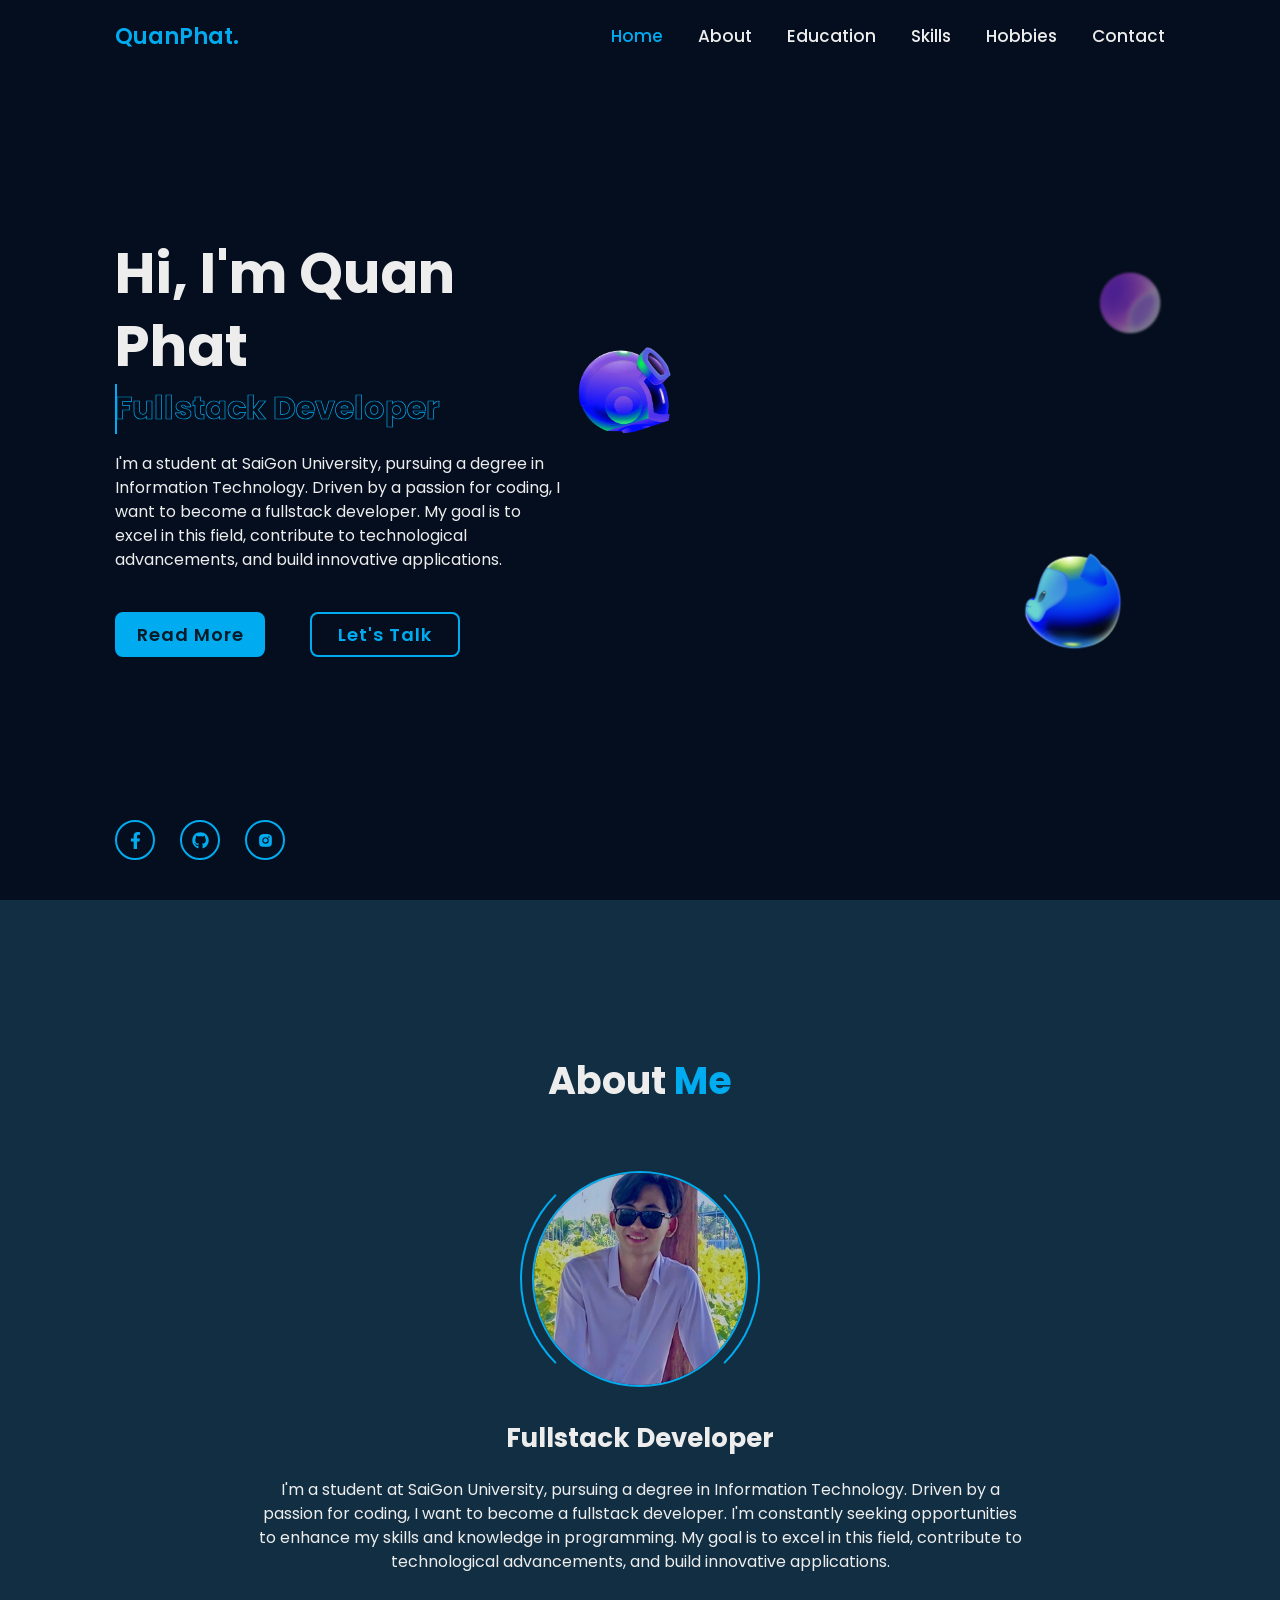
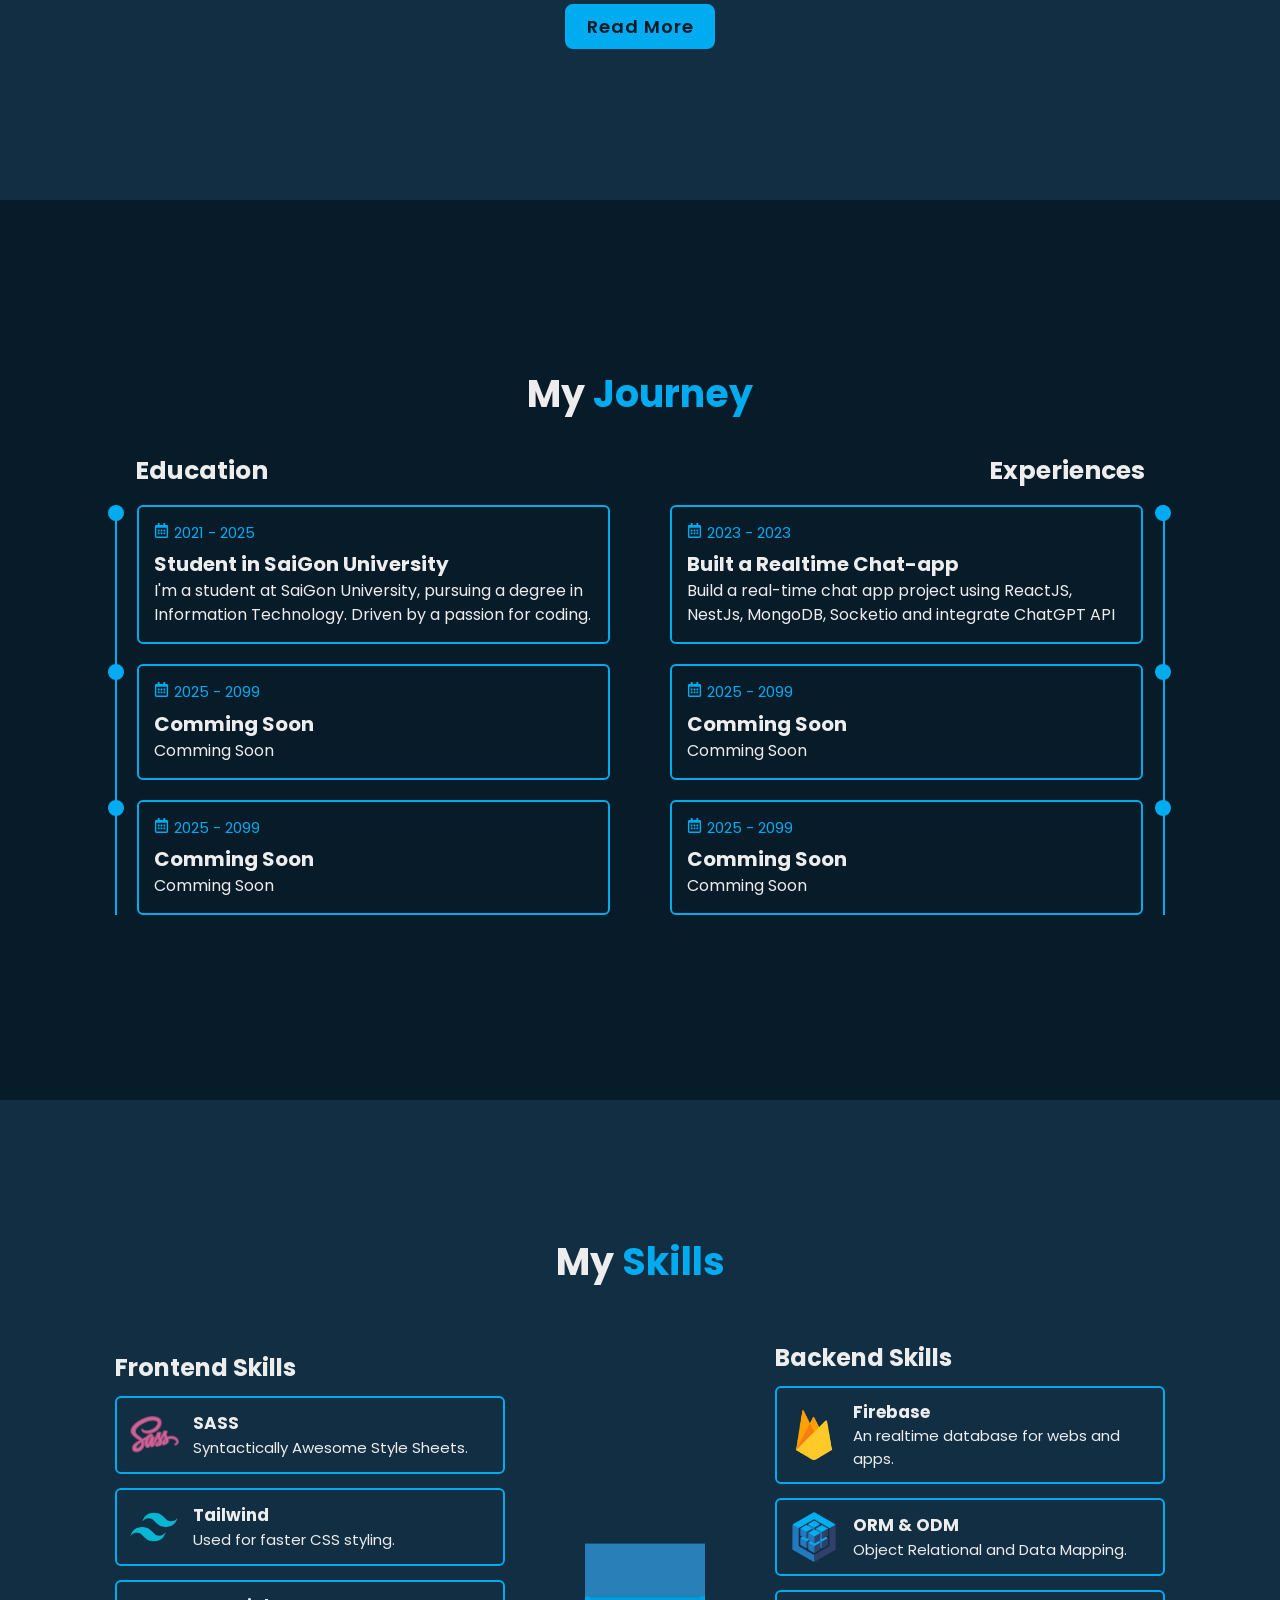
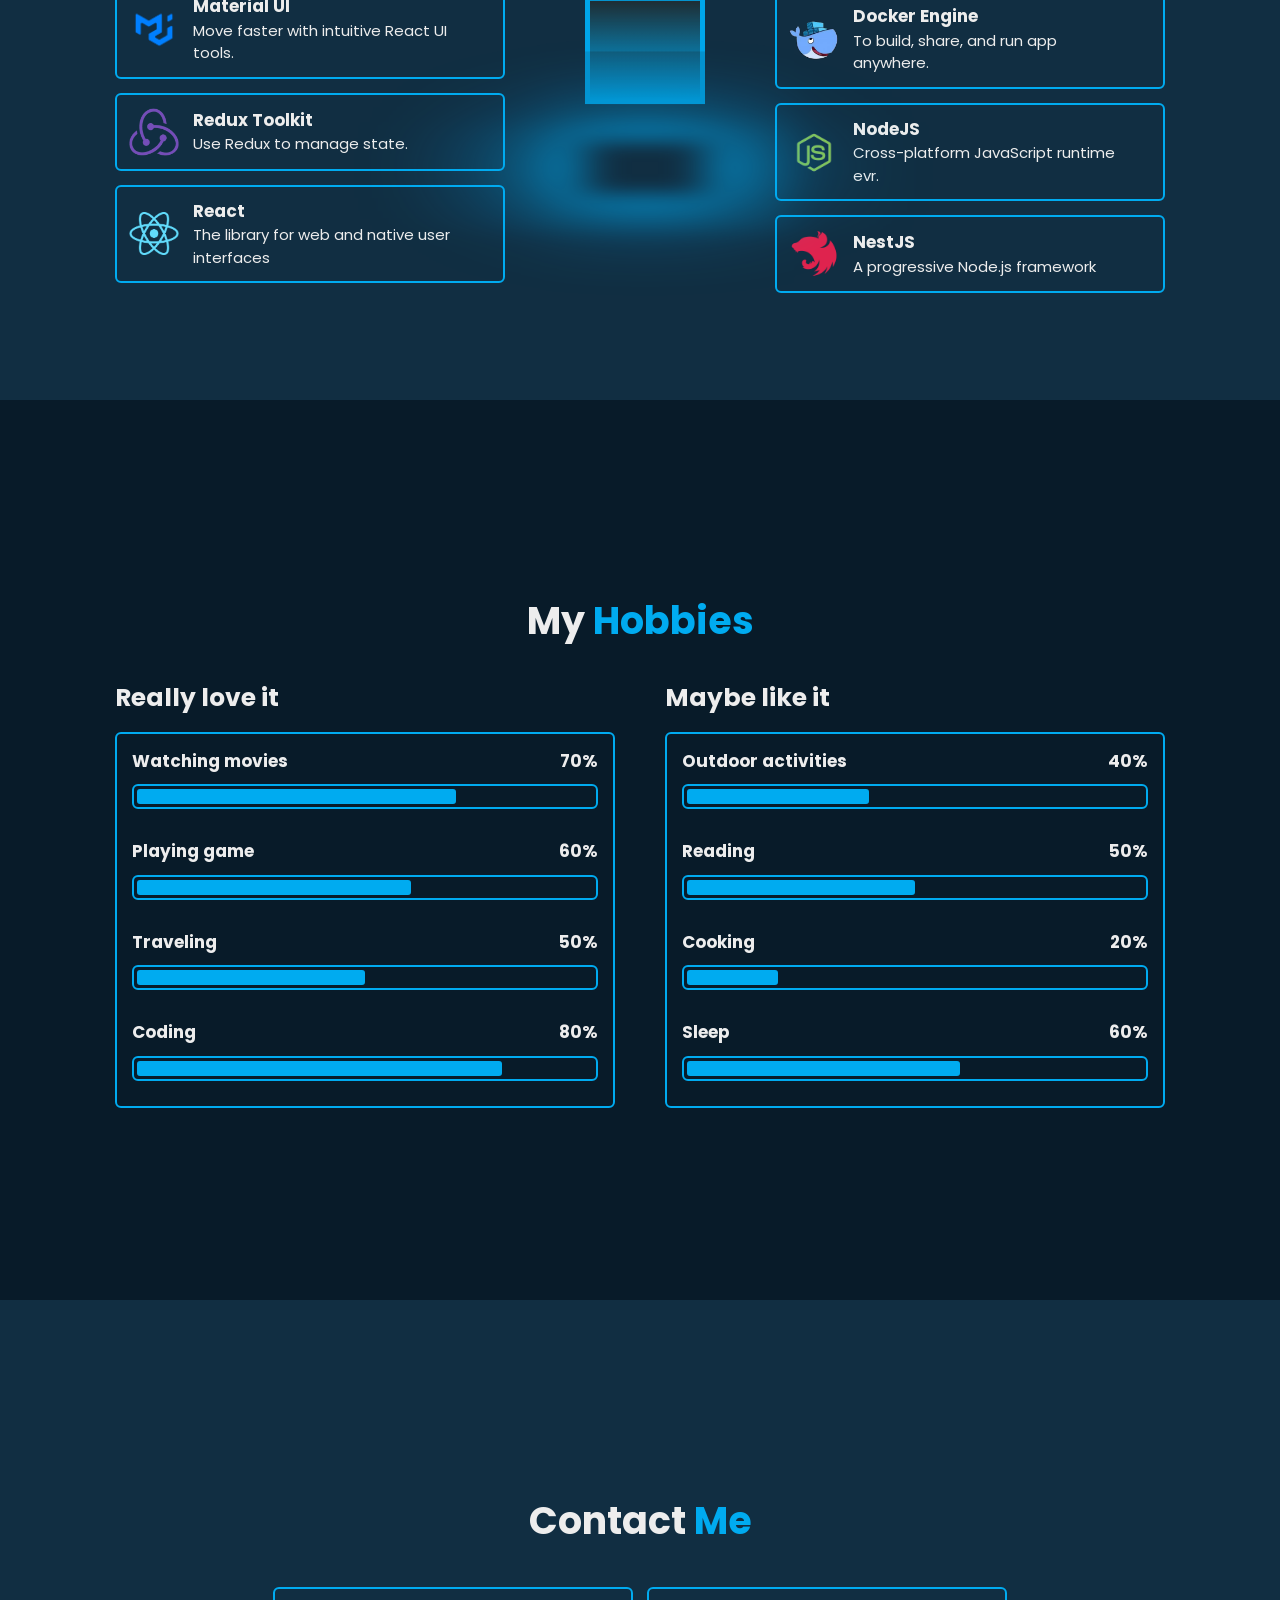
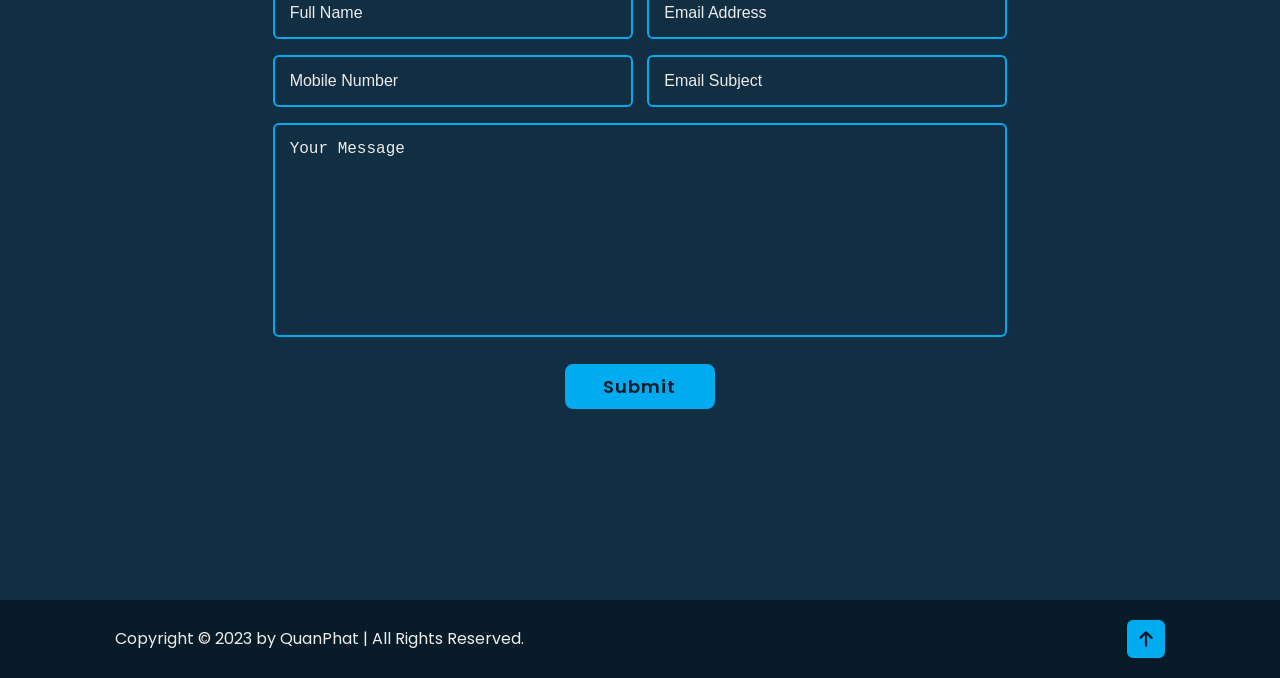
==== index.html @ 457cf4e9 "add" ====
<!DOCTYPE html>
<html lang="en">
    <head>
        <meta charset="UTF-8" />
        <link rel="icon" type="image/svg+xml" href="./vite.svg" />
        <meta name="viewport" content="width=device-width, initial-scale=1.0" />
        <title>quanphat.dev</title>
      <script type="module" crossorigin src="./assets/index-Dik_9zvY.js"></script>
      <link rel="stylesheet" crossorigin href="./assets/index-Malaw86b.css">
    </head>
    <body>
        <div id="root"></div>
    </body>
</html>
---- assets/index-Malaw86b.css ----
@import"https://fonts.googleapis.com/css2?family=Poppins:ital,wght@0,200;0,300;0,400;0,500;0,600;0,700;0,800;1,100;1,200;1,300;1,400&display=swap";:root{font-family:Poppins,sans-serif;line-height:1.5;font-weight:400;color-scheme:light dark;color:#ededed;background-color:#081b29;font-synthesis:none;text-rendering:optimizeLegibility;-webkit-font-smoothing:antialiased;-moz-osx-font-smoothing:grayscale;--bg-color: #081b29;--second-bg-color: #112e42;--text-color: #ededed;--main-color: #00abf0}*{box-sizing:border-box;margin:0;padding:0}html{scroll-behavior:smooth!important;font-size:62.5%}html::-webkit-scrollbar{width:.3rem}html::-webkit-scrollbar-thumb{background-color:#ffffff39;width:.1rem;border-radius:1rem}@media (max-width: 1200px){html{font-size:55%}}@media (max-width: 991px){#header{padding:2rem 4%}#home,#about{padding:0 4%}#education,#skills,#hobbies{padding:4rem 4%}#contact{padding:0 4%}#footer{padding:2rem 4%}}@media (max-width: 520px){html{font-size:50%}}@keyframes showRight{to{width:0}}
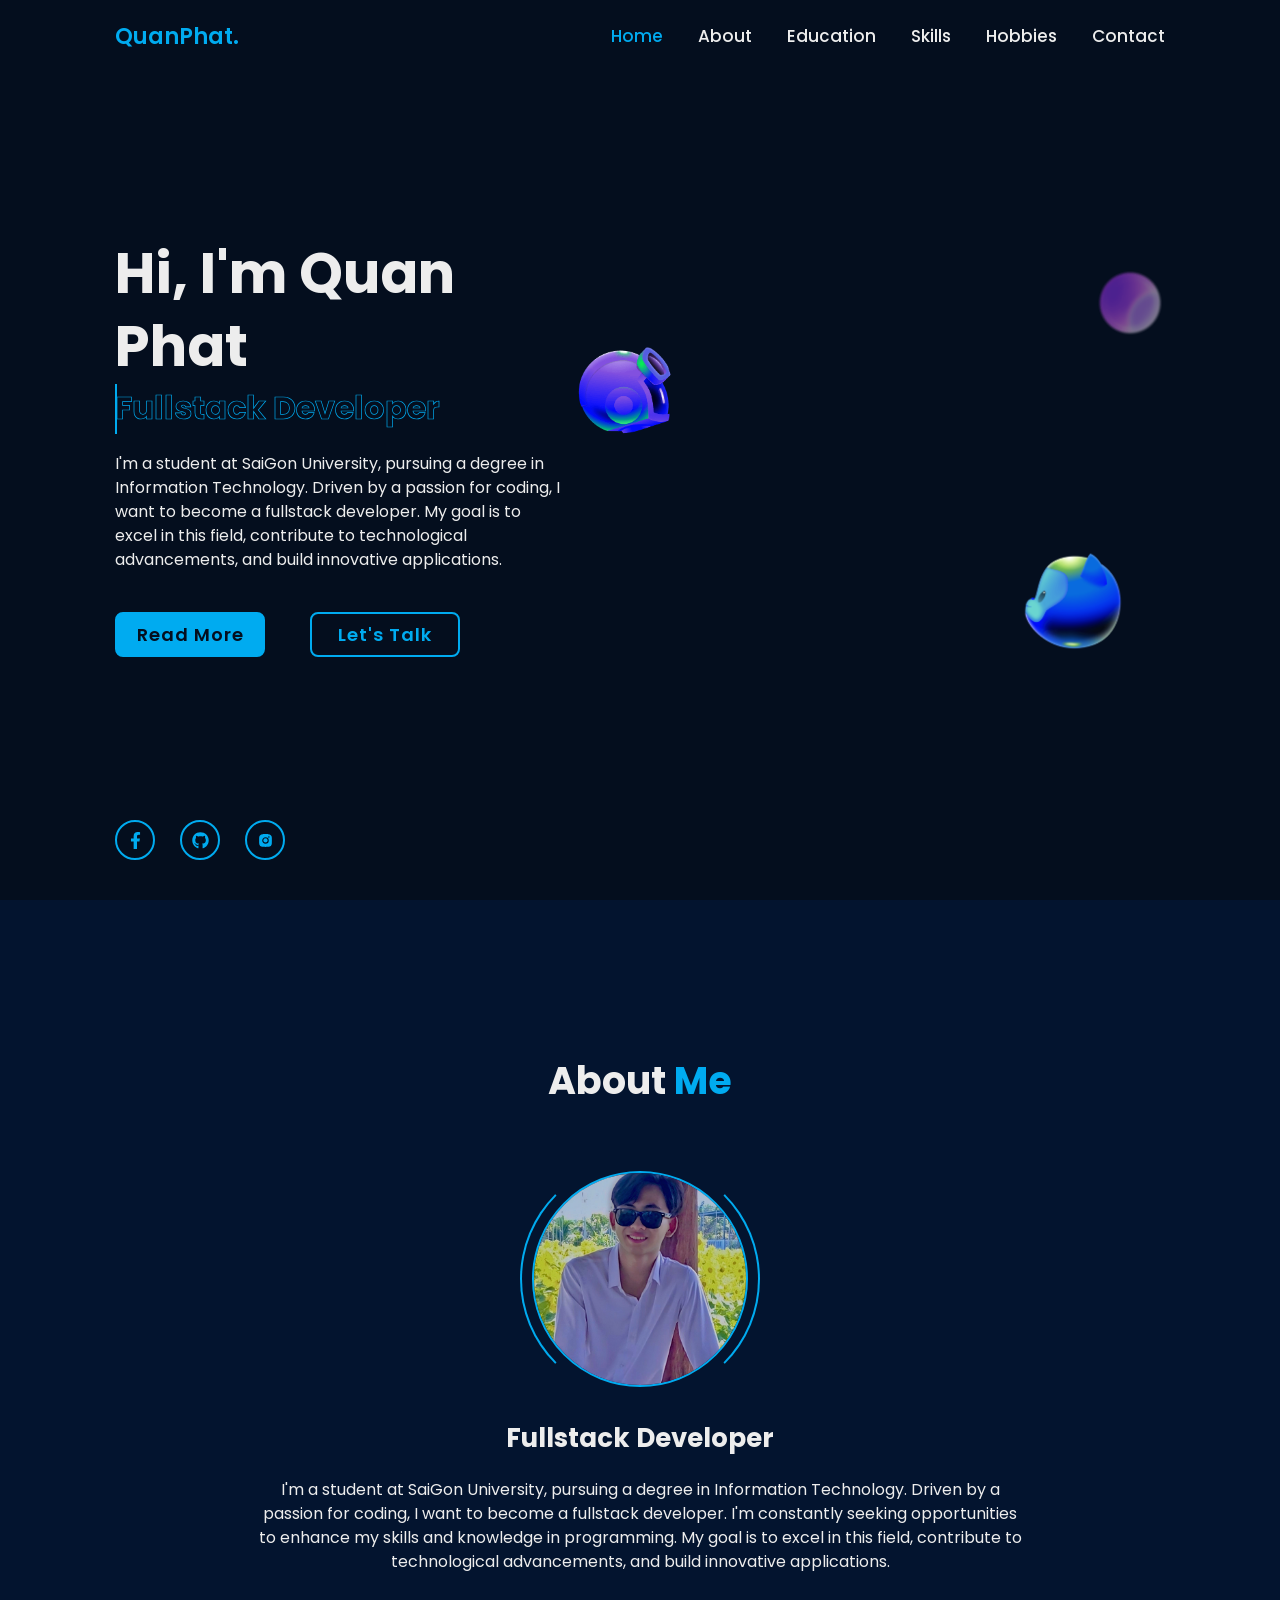
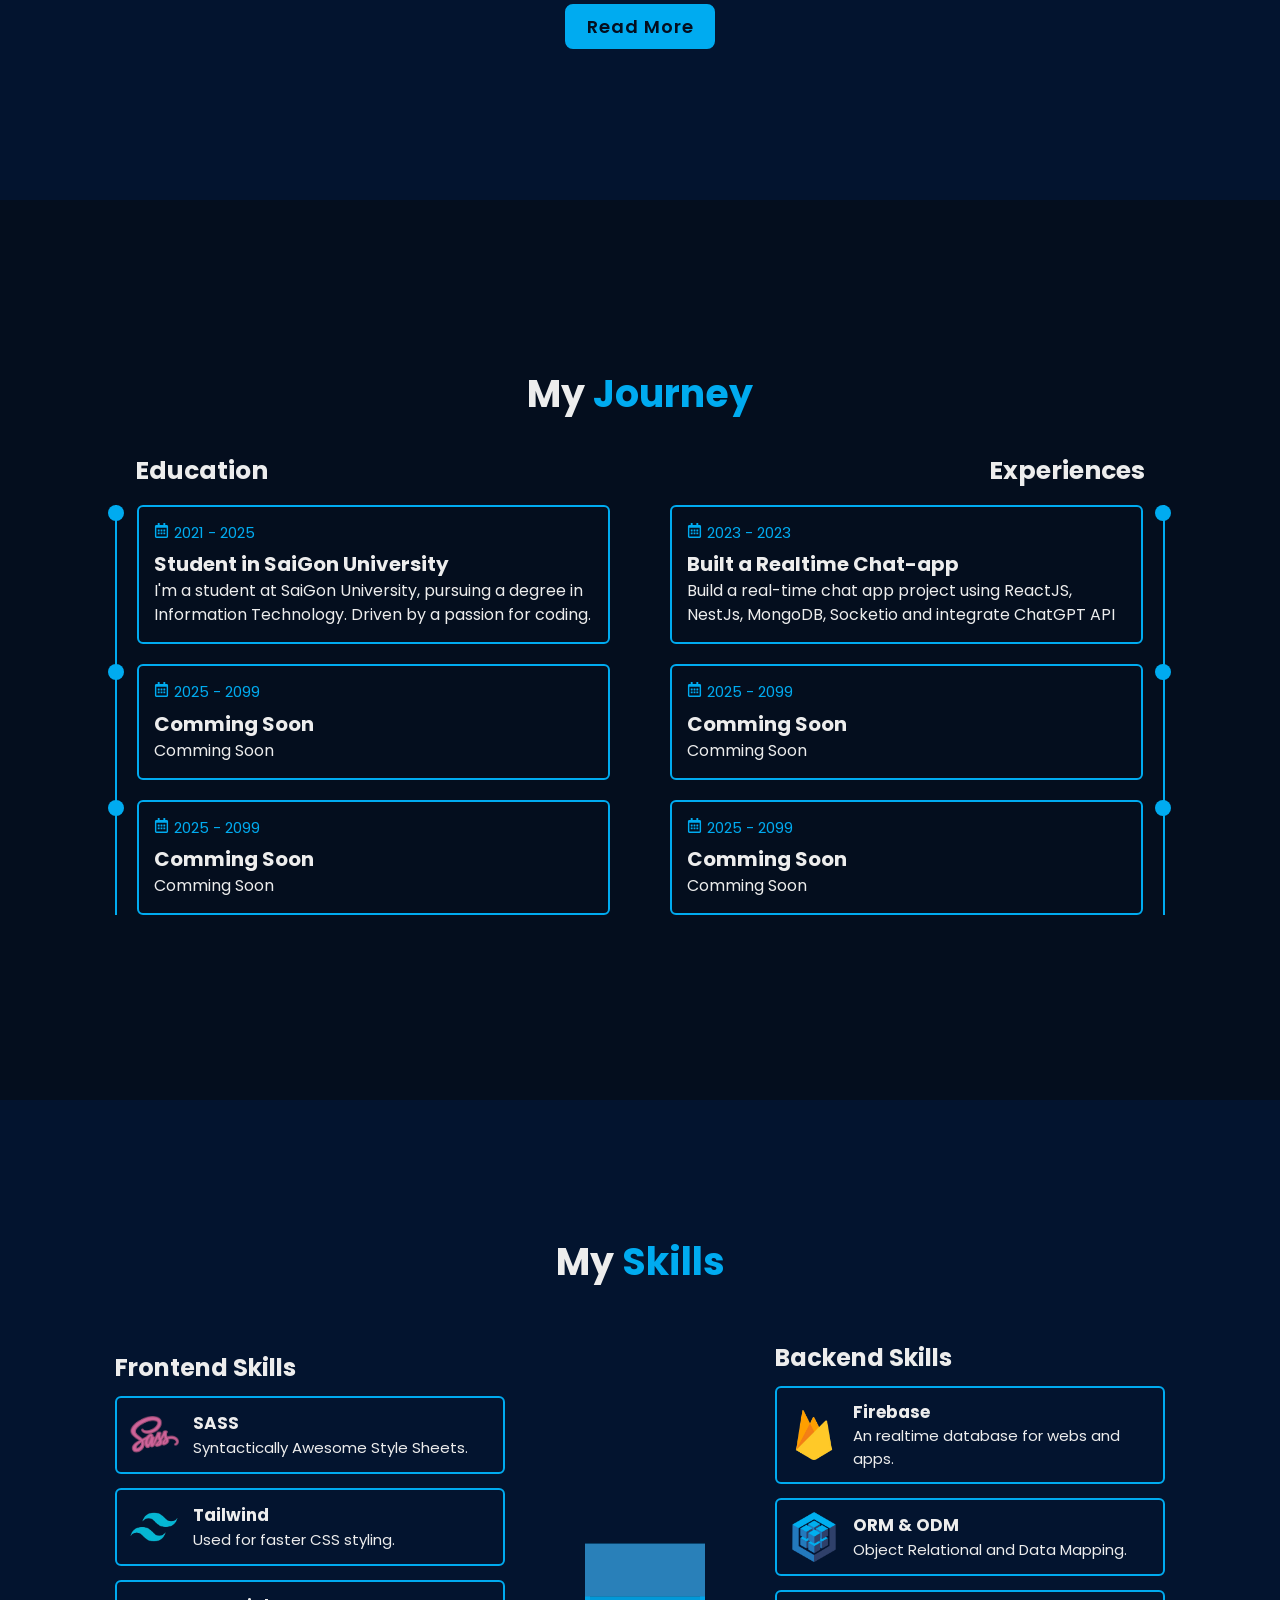
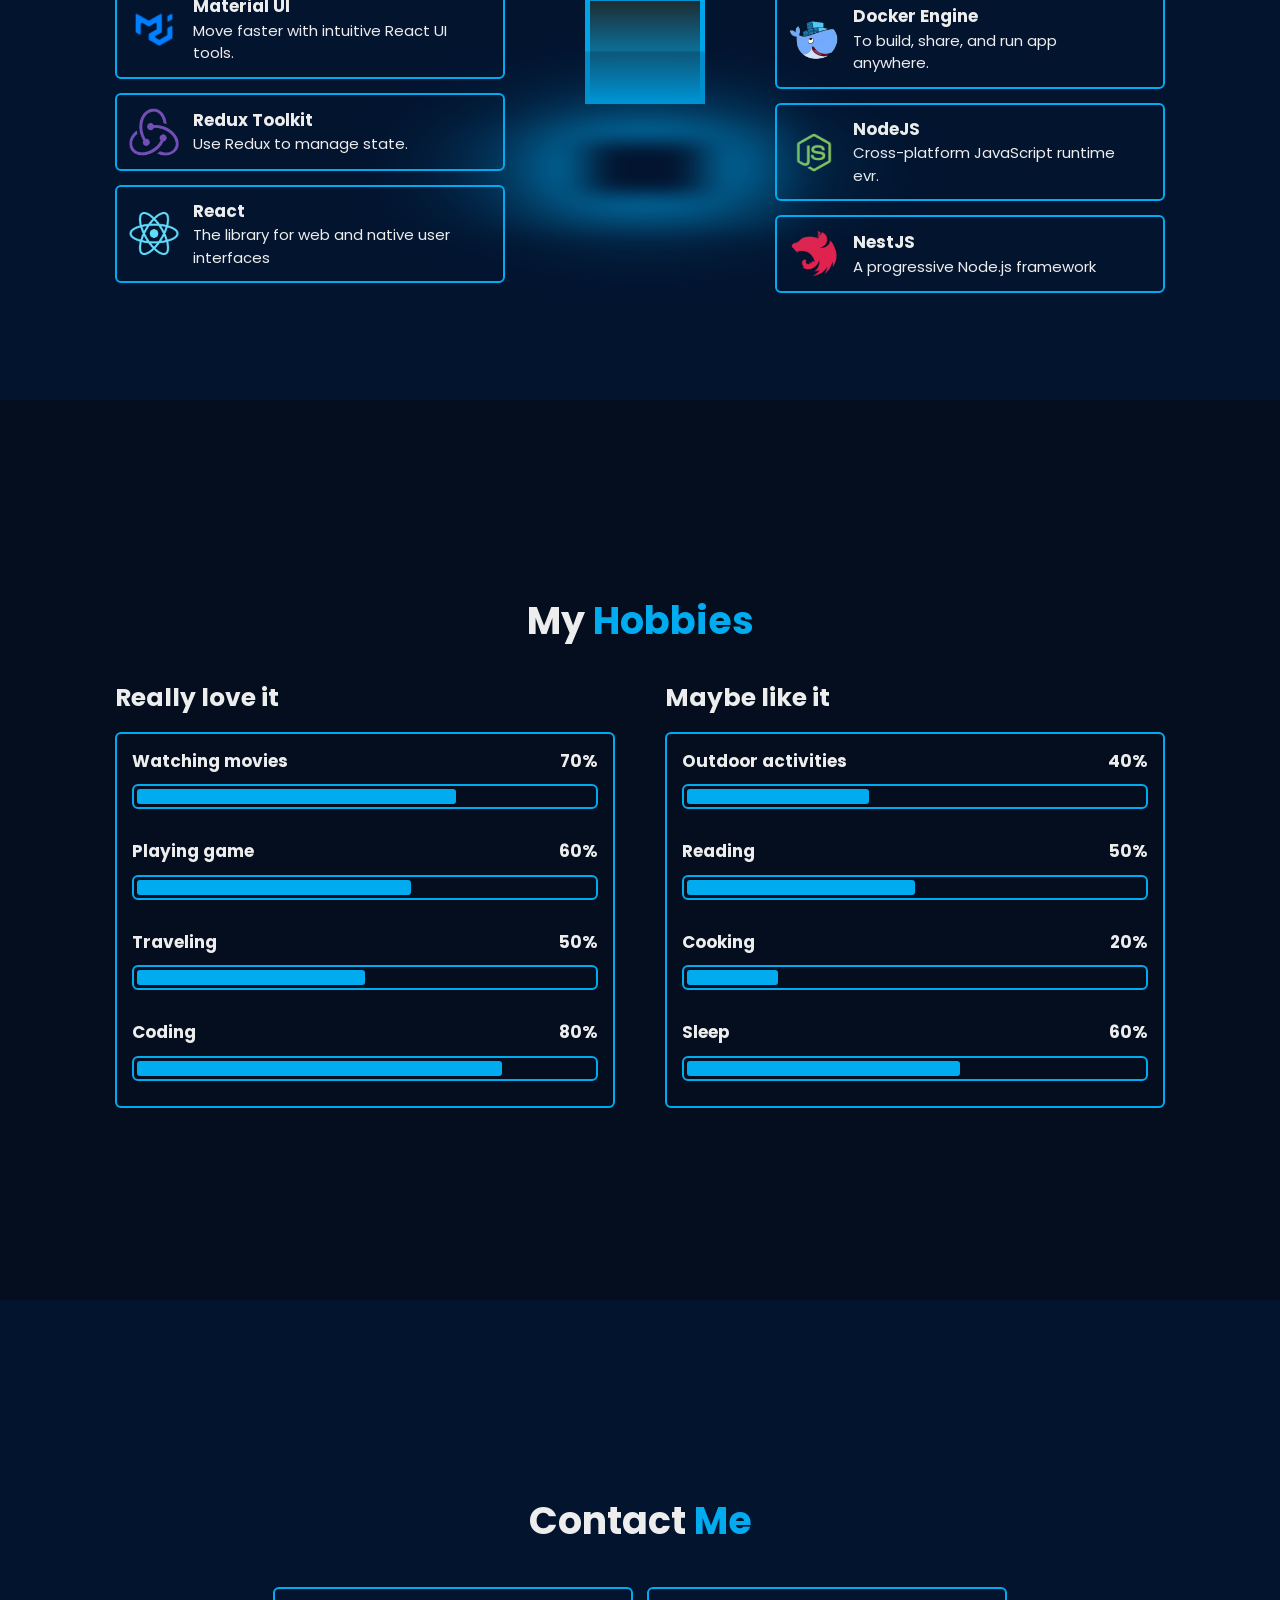
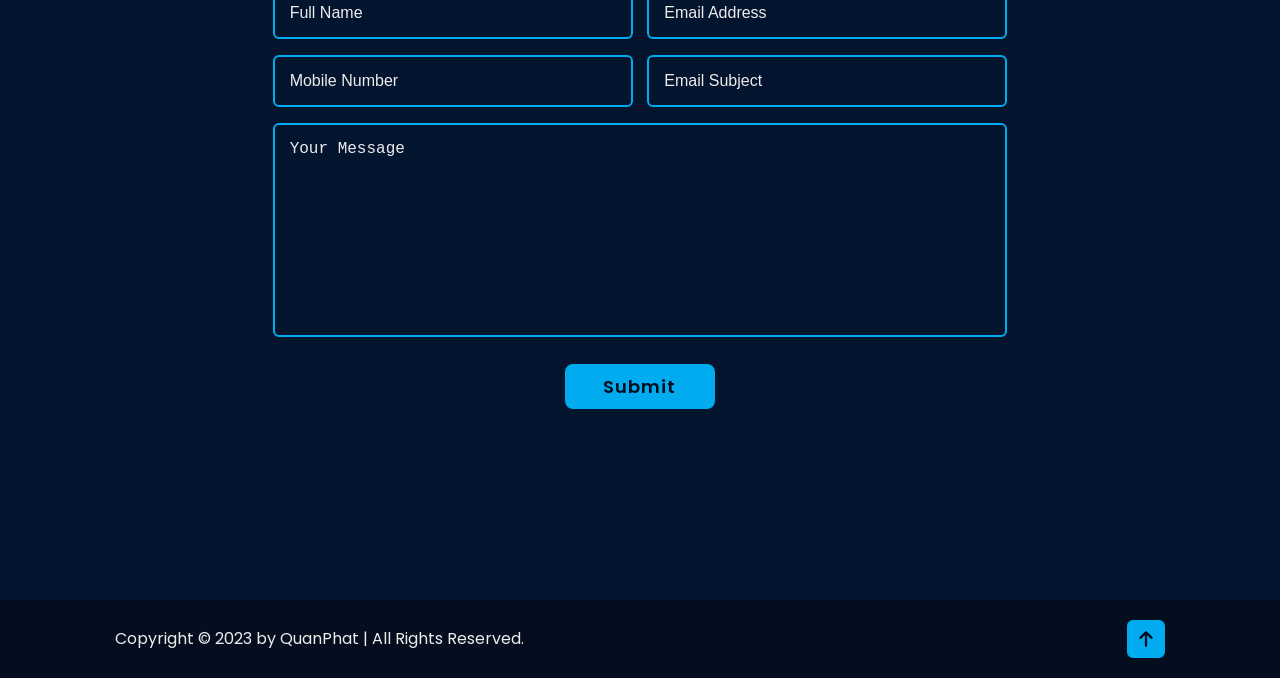
==== commit b26c2251: "update bg color" ====
--- a/index.html
+++ b/index.html
@@ -5,8 +5,8 @@
         <link rel="icon" type="image/svg+xml" href="./vite.svg" />
         <meta name="viewport" content="width=device-width, initial-scale=1.0" />
         <title>quanphat.dev</title>
-      <script type="module" crossorigin src="./assets/index-Dik_9zvY.js"></script>
-      <link rel="stylesheet" crossorigin href="./assets/index-Malaw86b.css">
+      <script type="module" crossorigin src="./assets/index-Oi5sP7Vz.js"></script>
+      <link rel="stylesheet" crossorigin href="./assets/index-foAsWk_C.css">
     </head>
     <body>
         <div id="root"></div>
--- a/assets/index-foAsWk_C.css
+++ b/assets/index-foAsWk_C.css
@@ -0,0 +1 @@
+@import"https://fonts.googleapis.com/css2?family=Poppins:ital,wght@0,200;0,300;0,400;0,500;0,600;0,700;0,800;1,100;1,200;1,300;1,400&display=swap";:root{font-family:Poppins,sans-serif;line-height:1.5;font-weight:400;color-scheme:light dark;color:#ededed;background-color:#081b29;font-synthesis:none;text-rendering:optimizeLegibility;-webkit-font-smoothing:antialiased;-moz-osx-font-smoothing:grayscale;--bg-color: #040e1e;--second-bg-color: #03142f;--text-color: #ededed;--main-color: #00abf0}*{box-sizing:border-box;margin:0;padding:0}html{scroll-behavior:smooth!important;font-size:62.5%}html::-webkit-scrollbar{width:.3rem}html::-webkit-scrollbar-thumb{background-color:#ffffff39;width:.1rem;border-radius:1rem}@media (max-width: 1200px){html{font-size:55%}}@media (max-width: 991px){#header{padding:2rem 4%}#home,#about{padding:0 4%}#education,#skills,#hobbies{padding:4rem 4%}#contact{padding:0 4%}#footer{padding:2rem 4%}}@media (max-width: 520px){html{font-size:50%}}@keyframes showRight{to{width:0}}
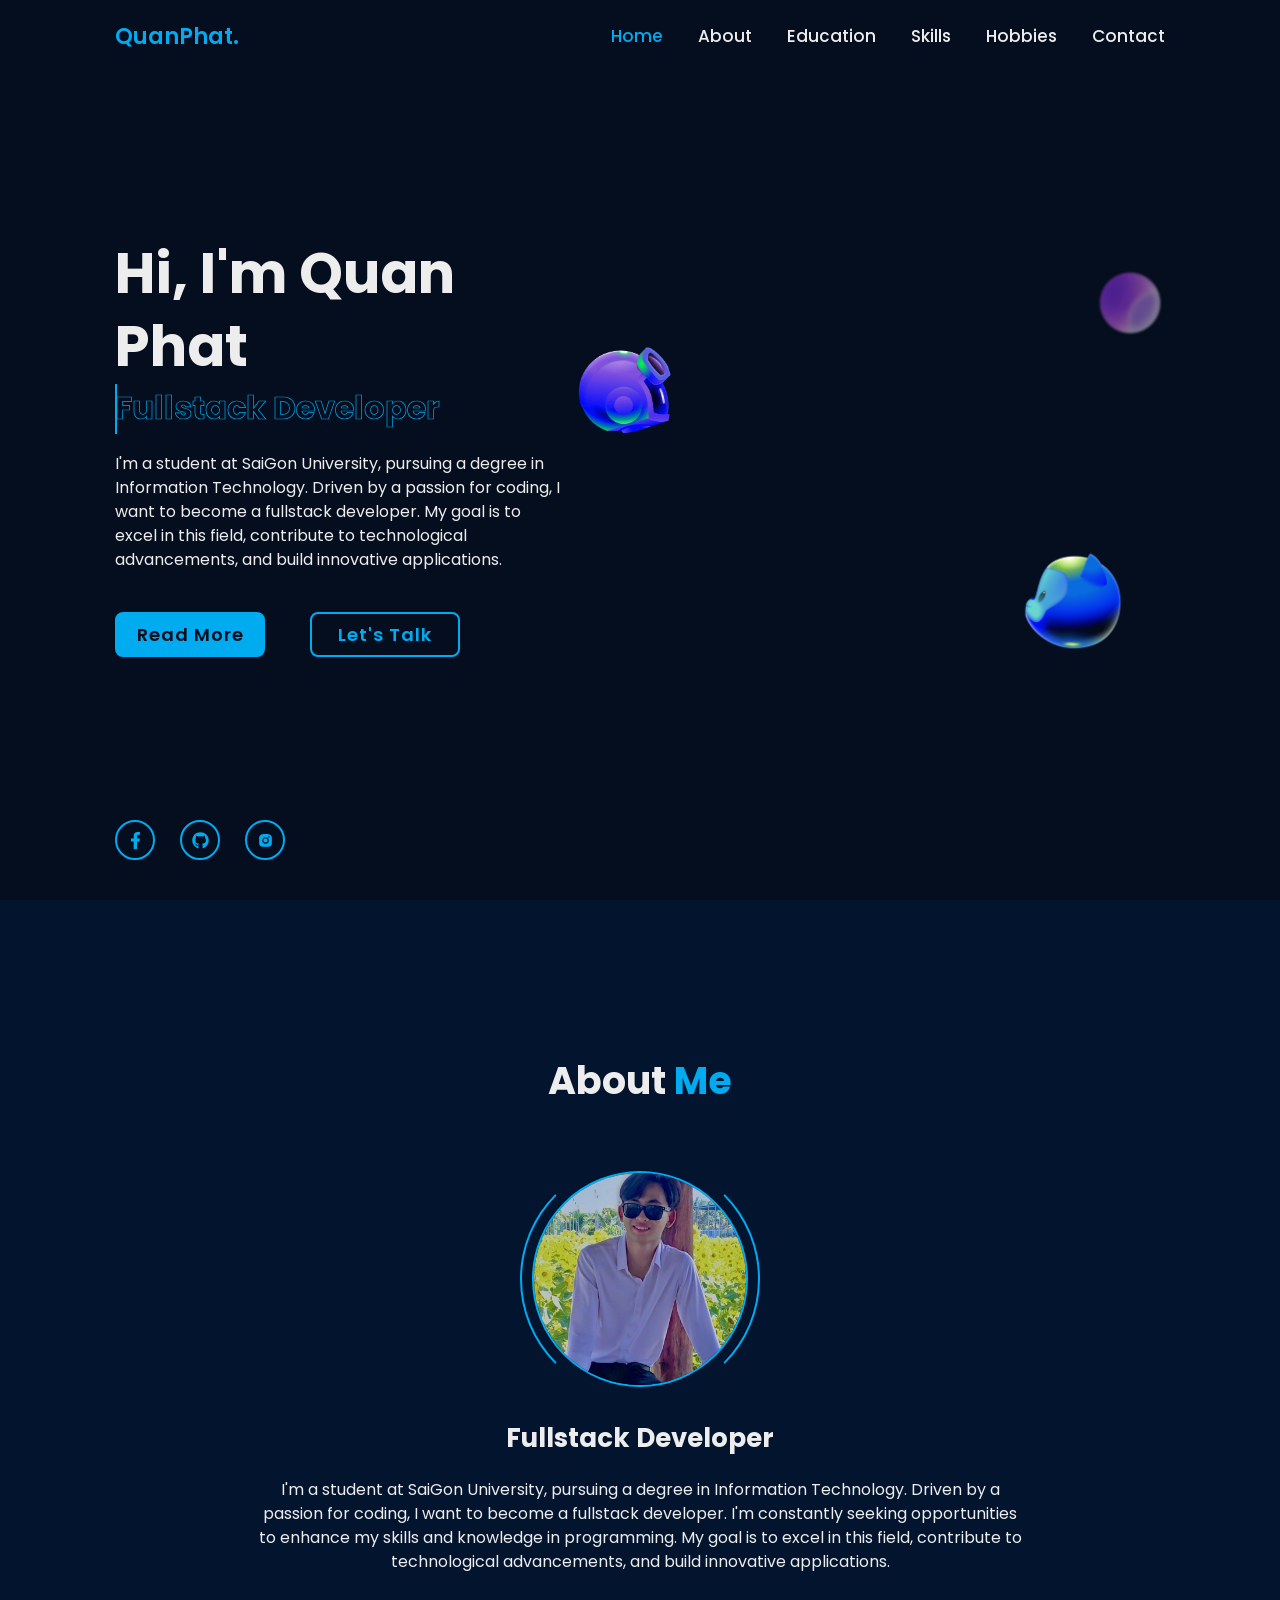
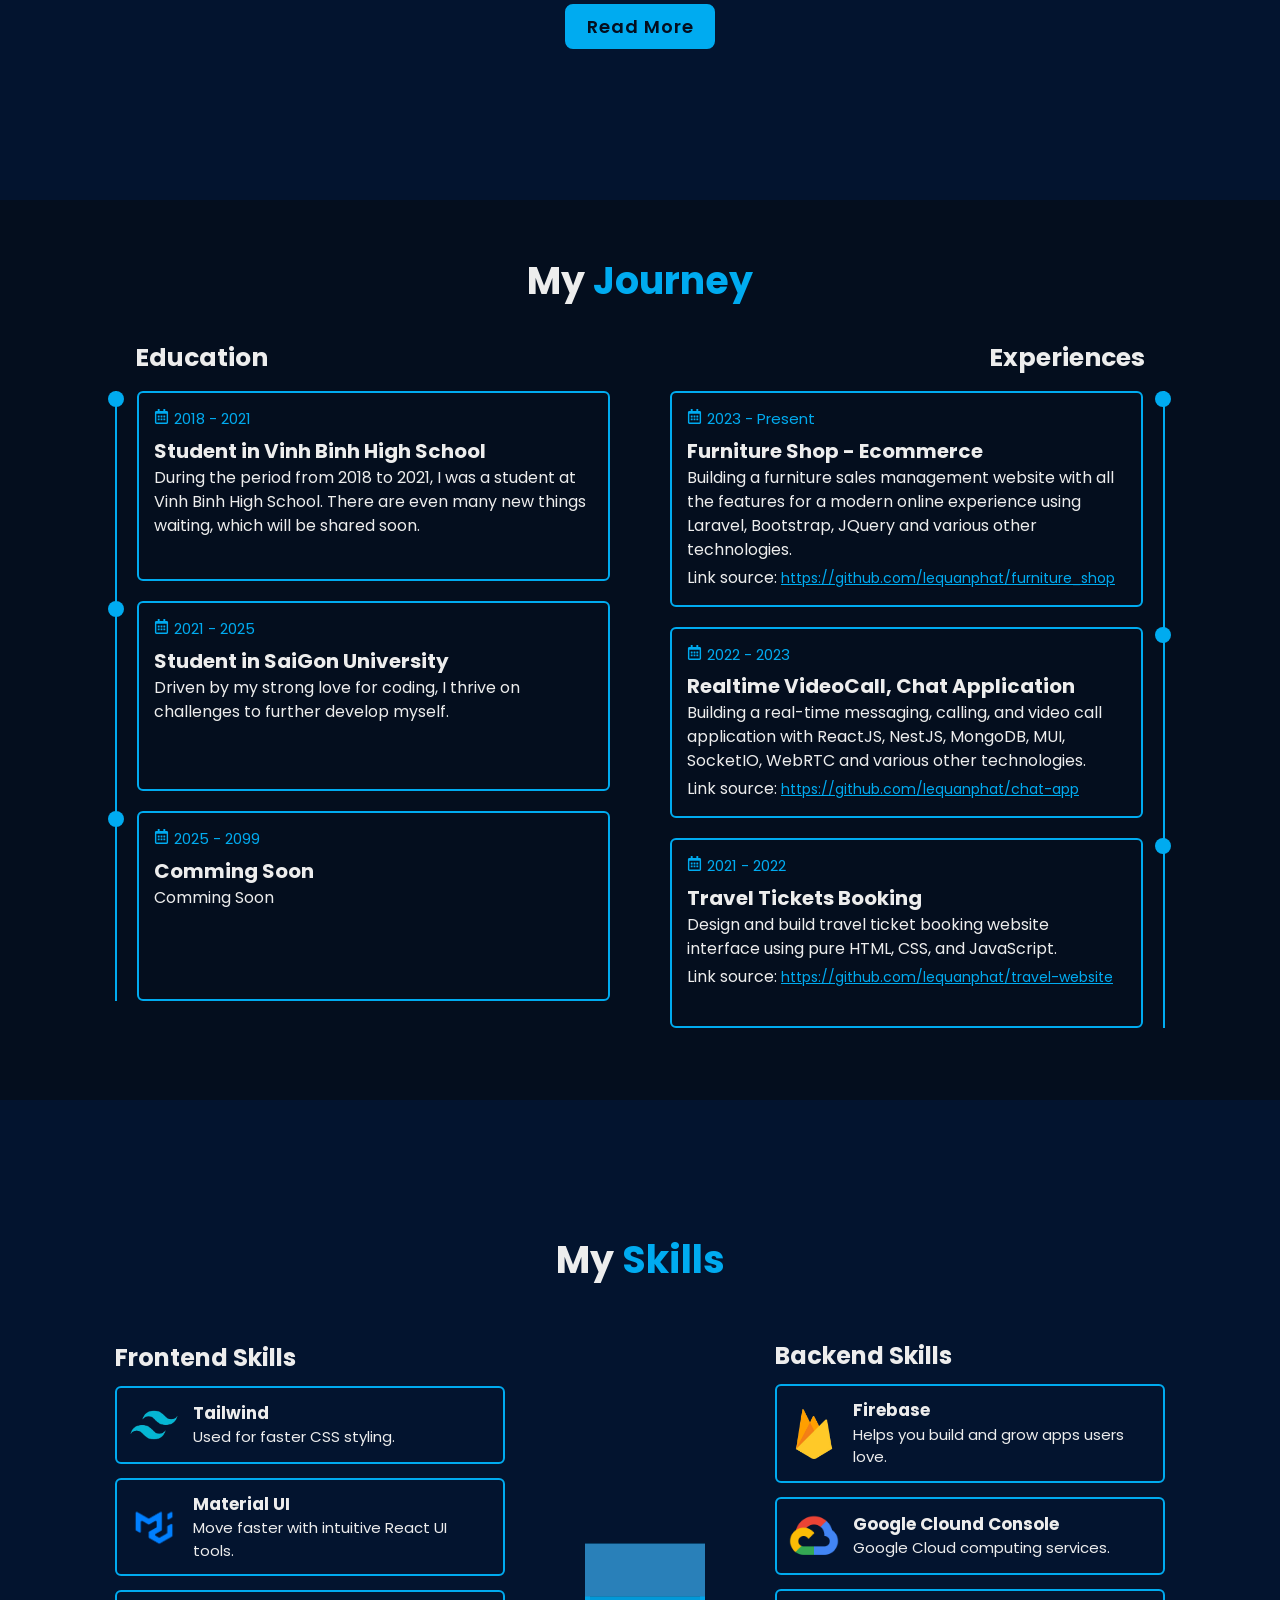
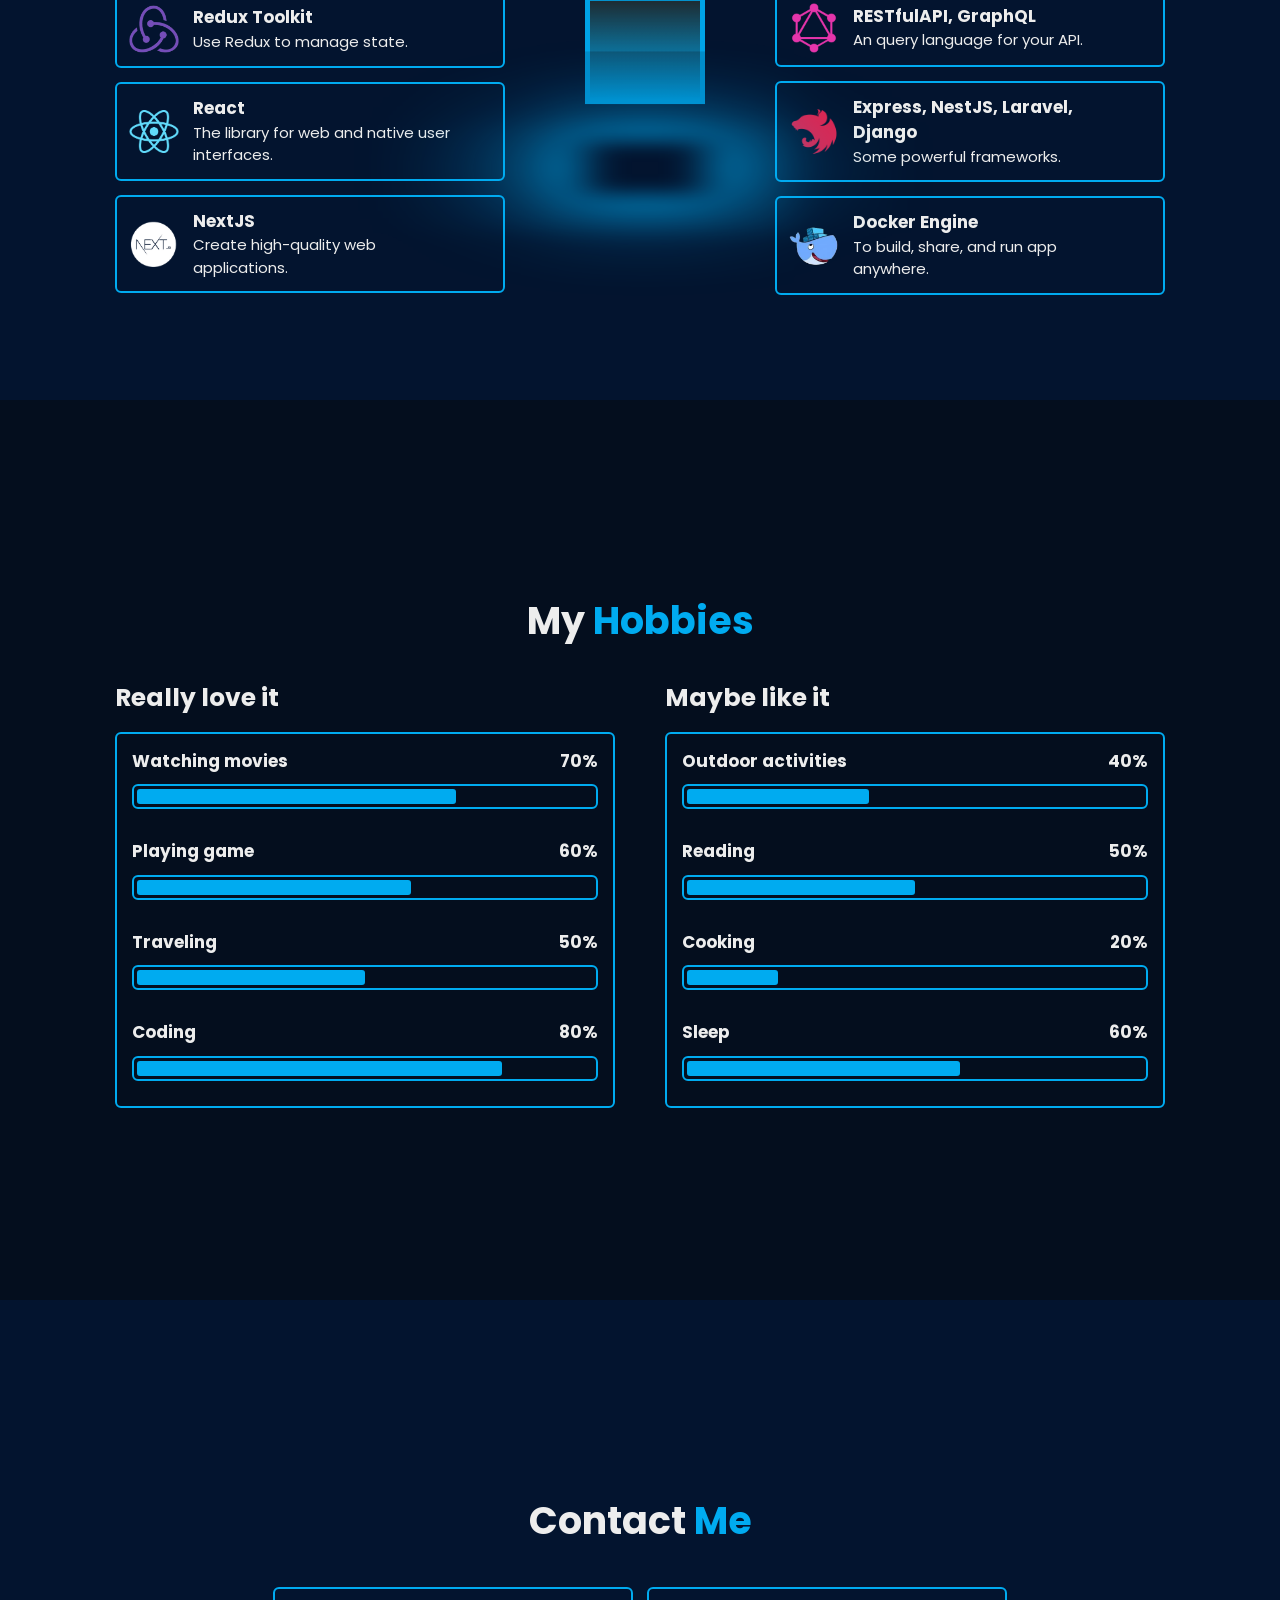
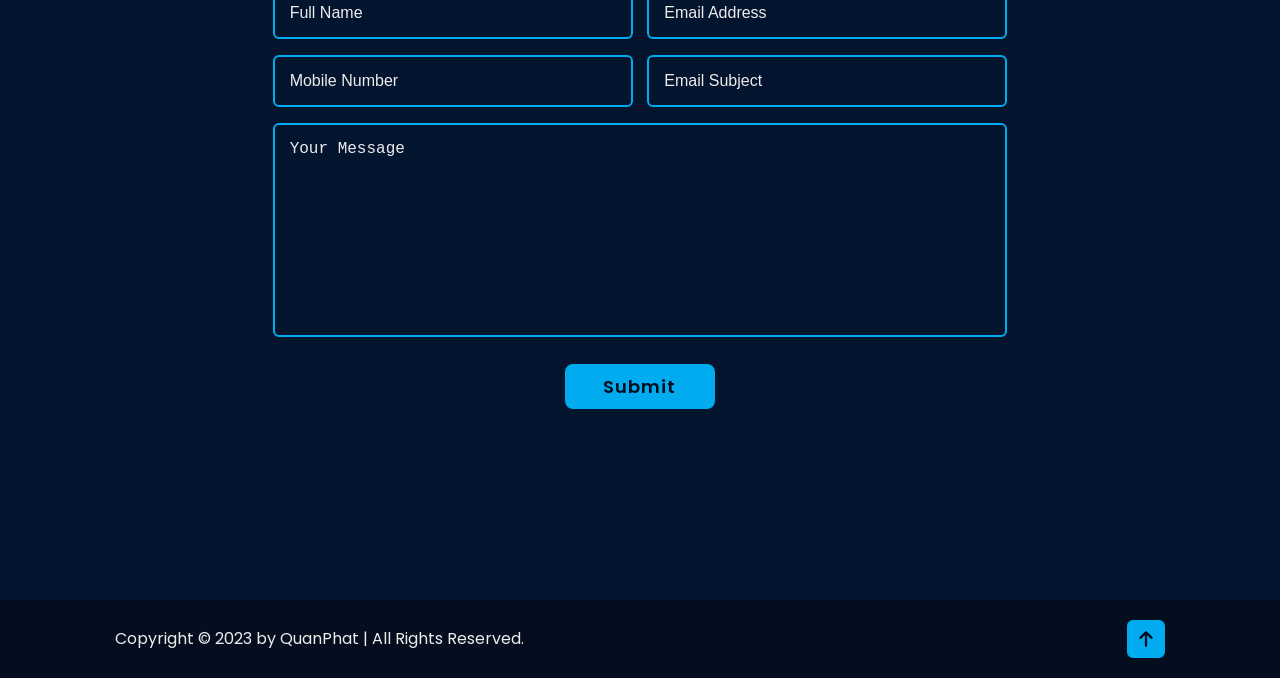
==== commit 9857bb13: "update expirience, skill" ====
--- a/index.html
+++ b/index.html
@@ -5,7 +5,7 @@
         <link rel="icon" type="image/svg+xml" href="./vite.svg" />
         <meta name="viewport" content="width=device-width, initial-scale=1.0" />
         <title>quanphat.dev</title>
-      <script type="module" crossorigin src="./assets/index-Oi5sP7Vz.js"></script>
+      <script type="module" crossorigin src="./assets/index-uxjo3oS8.js"></script>
       <link rel="stylesheet" crossorigin href="./assets/index-foAsWk_C.css">
     </head>
     <body>
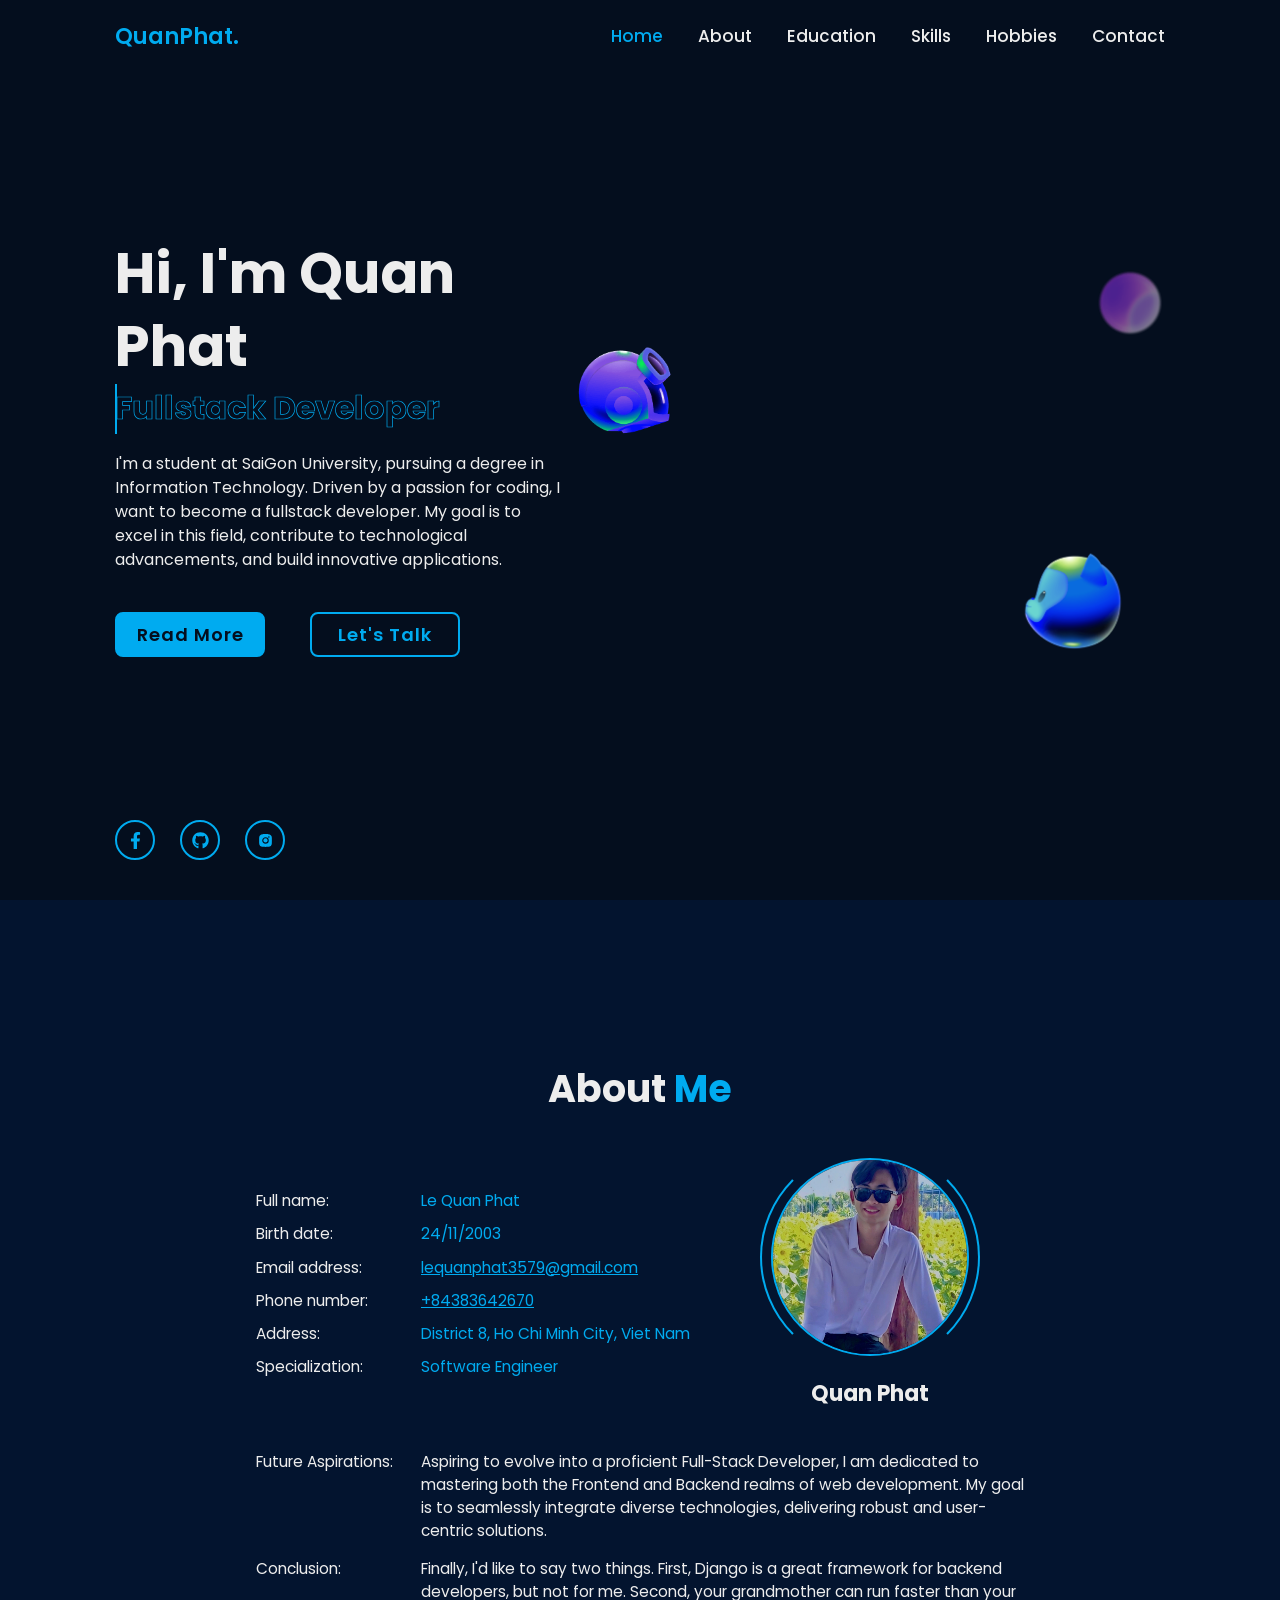
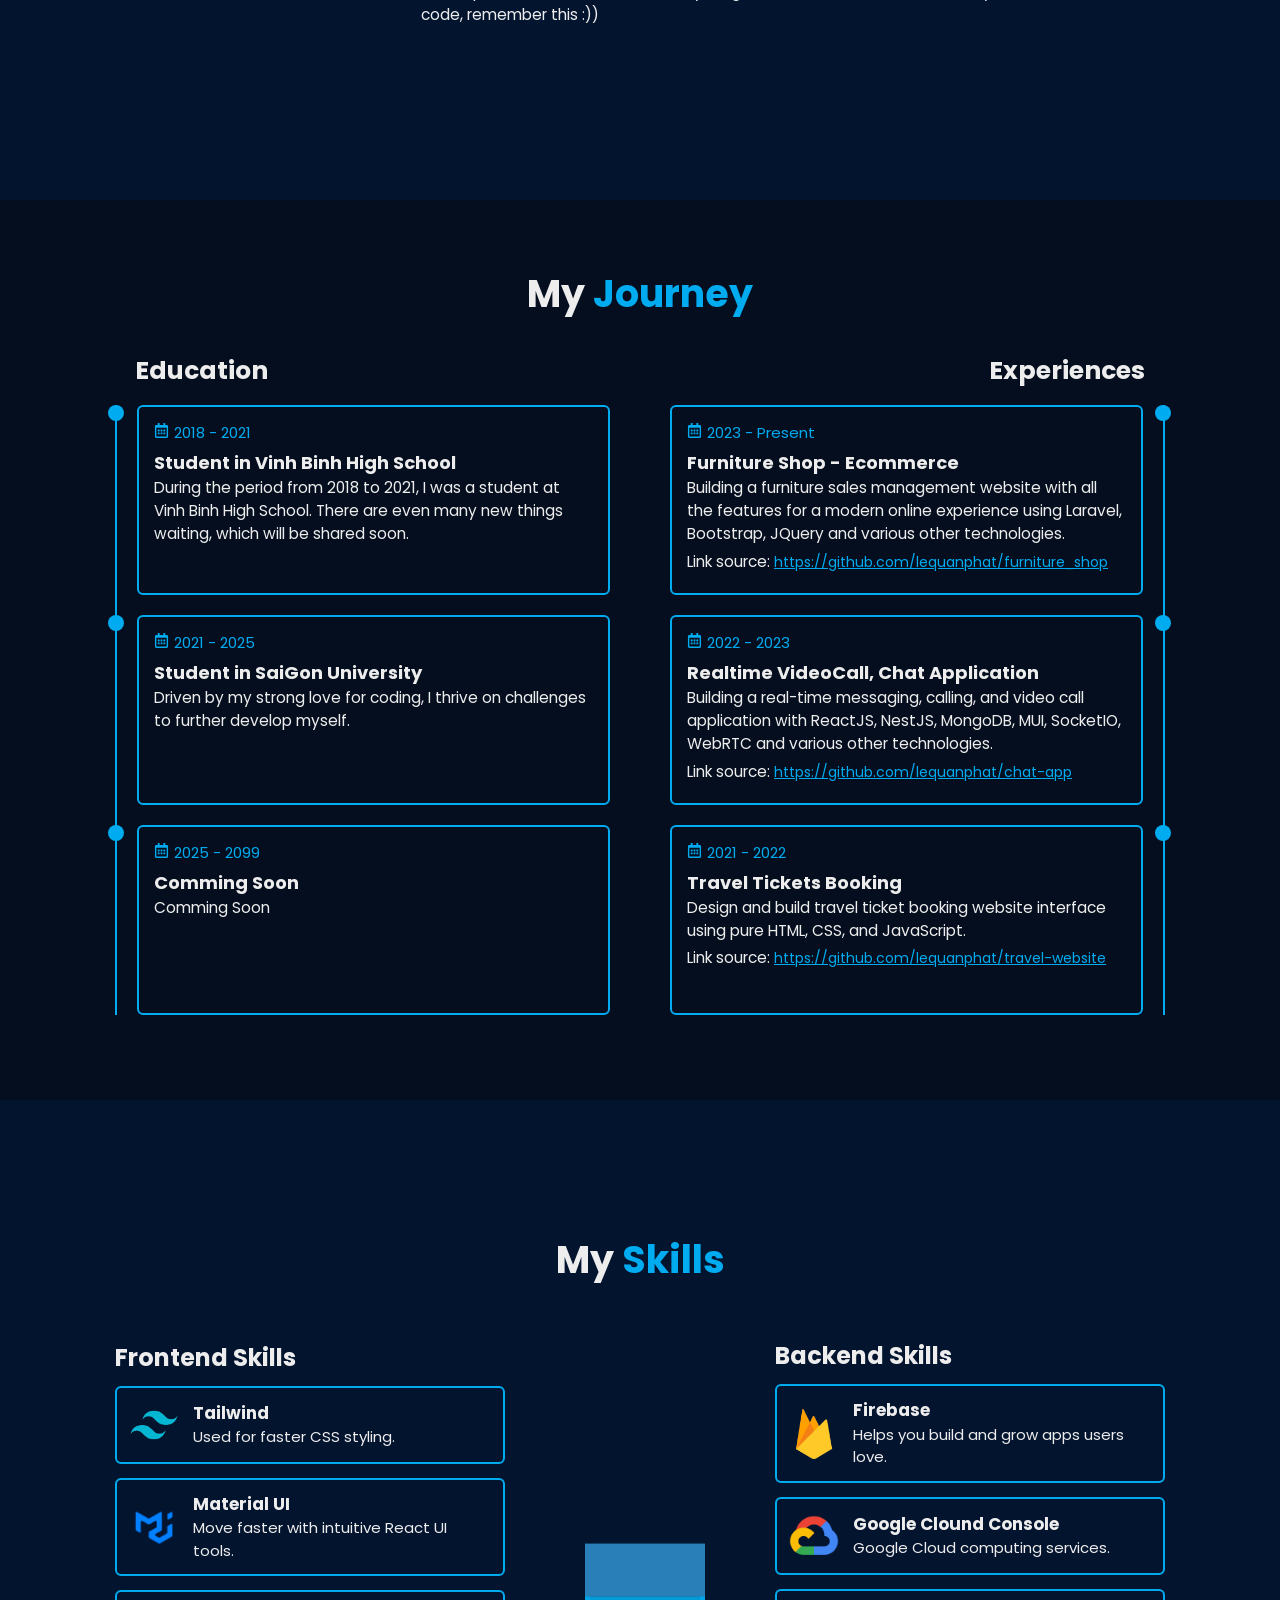
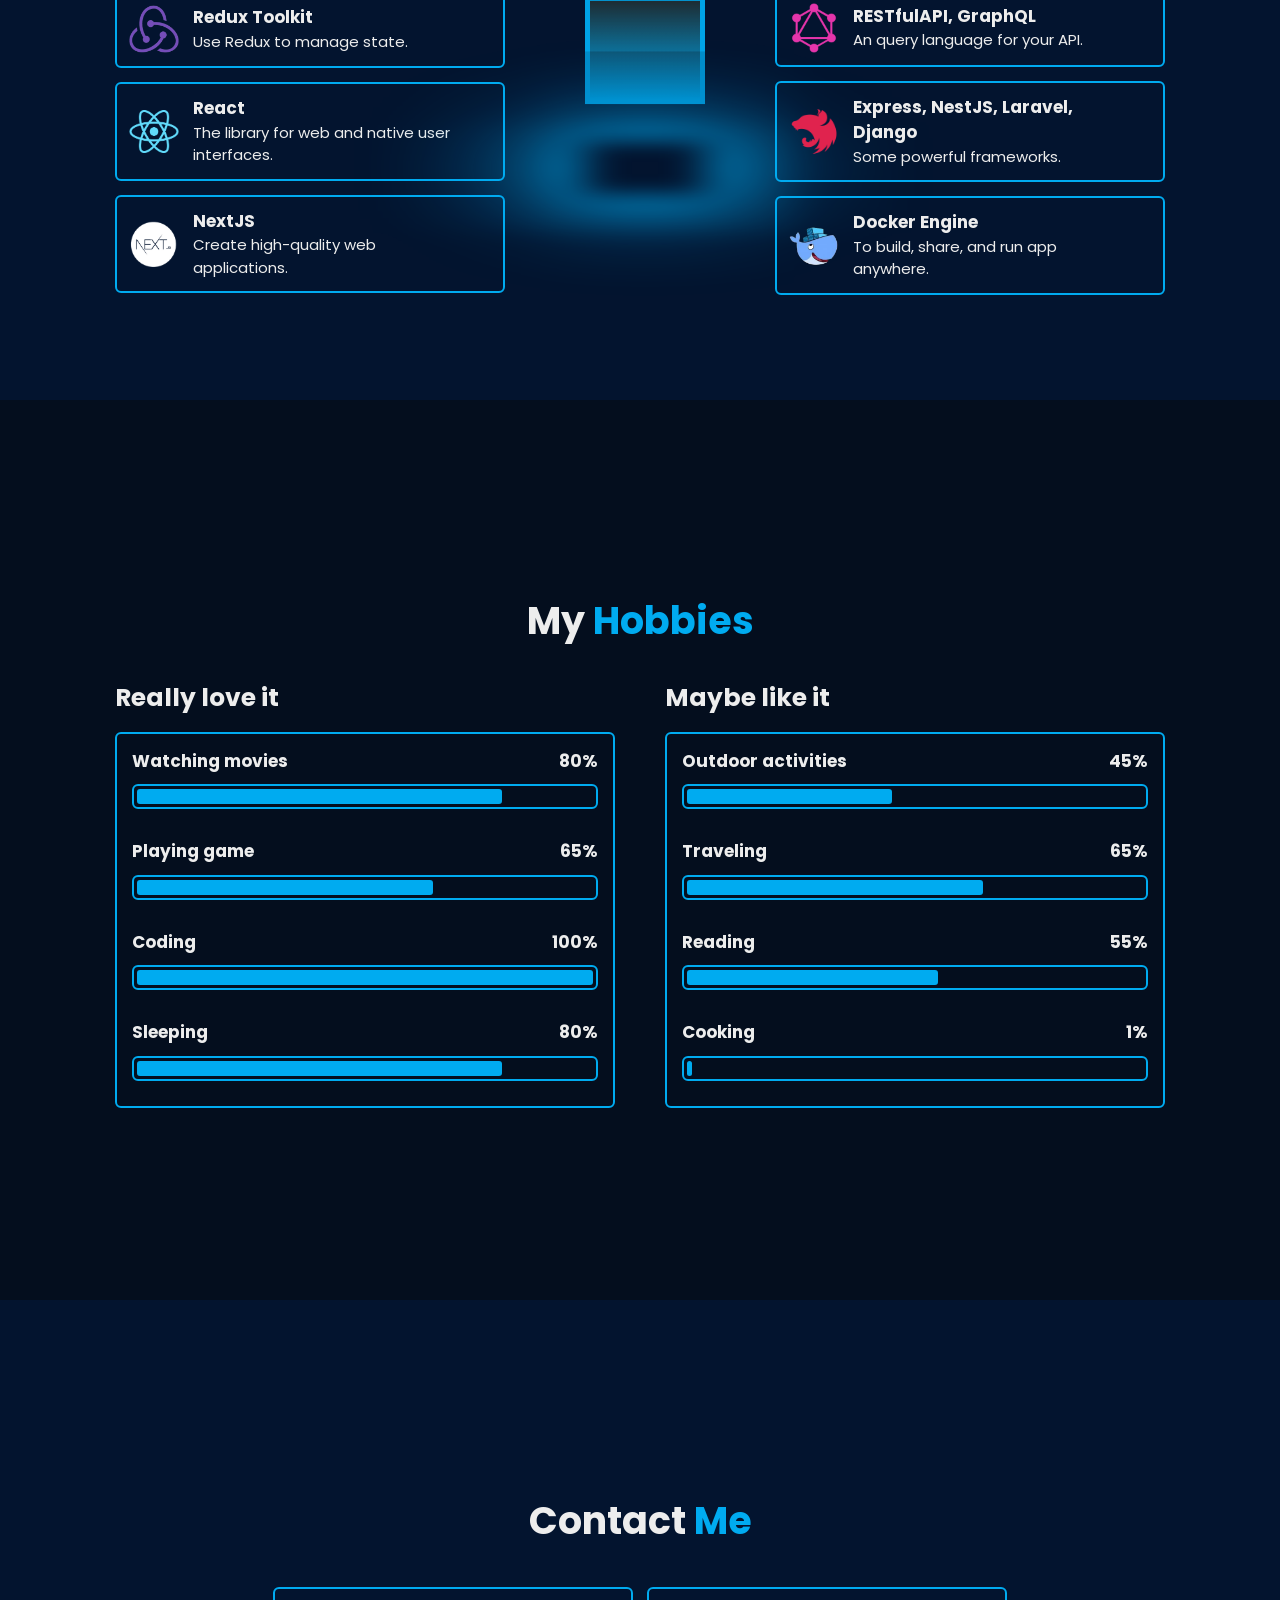
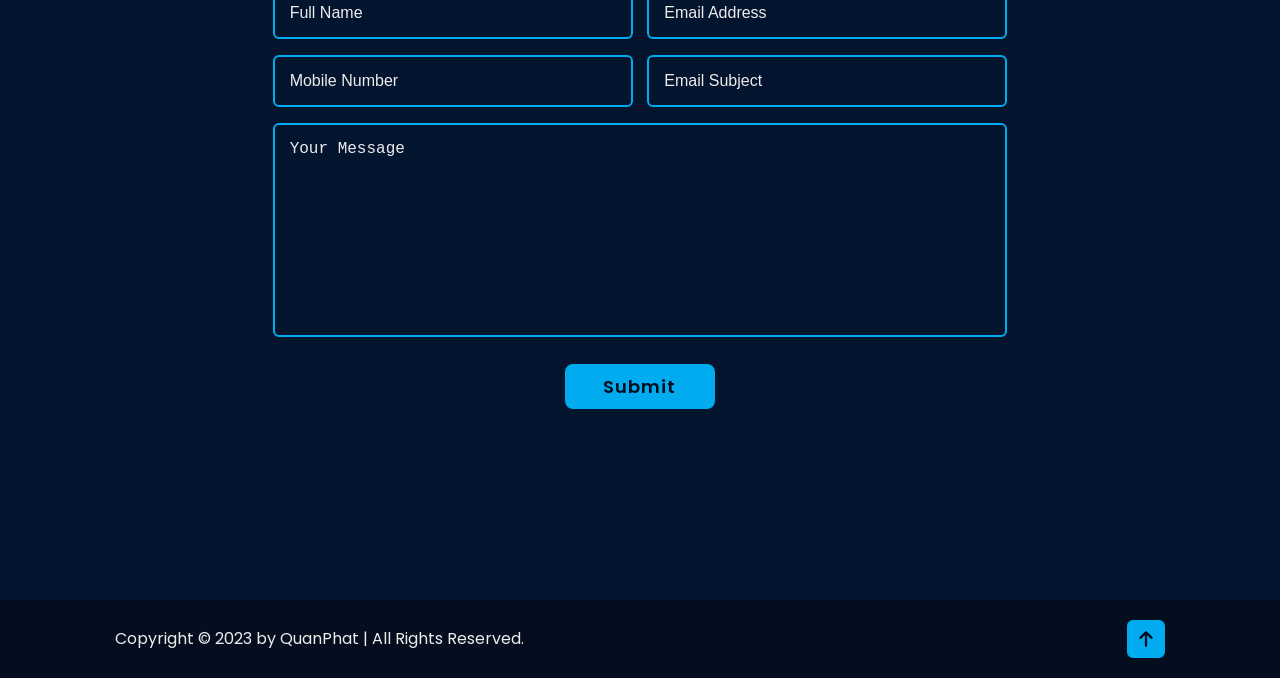
==== commit 2935da54: "update about" ====
--- a/index.html
+++ b/index.html
@@ -5,8 +5,8 @@
         <link rel="icon" type="image/svg+xml" href="./vite.svg" />
         <meta name="viewport" content="width=device-width, initial-scale=1.0" />
         <title>quanphat.dev</title>
-      <script type="module" crossorigin src="./assets/index-uxjo3oS8.js"></script>
-      <link rel="stylesheet" crossorigin href="./assets/index-foAsWk_C.css">
+      <script type="module" crossorigin src="./assets/index-6R95iIlO.js"></script>
+      <link rel="stylesheet" crossorigin href="./assets/index-FzCW1v6c.css">
     </head>
     <body>
         <div id="root"></div>
--- a/assets/index-FzCW1v6c.css
+++ b/assets/index-FzCW1v6c.css
@@ -0,0 +1 @@
+@import"https://fonts.googleapis.com/css2?family=Poppins:ital,wght@0,200;0,300;0,400;0,500;0,600;0,700;0,800;1,100;1,200;1,300;1,400&display=swap";:root{font-family:Poppins,sans-serif;line-height:1.5;font-weight:400;color-scheme:light dark;color:#ededed;background-color:#081b29;font-synthesis:none;text-rendering:optimizeLegibility;-webkit-font-smoothing:antialiased;-moz-osx-font-smoothing:grayscale;--bg-color: #040e1e;--second-bg-color: #03142f;--text-color: #ededed;--main-color: #00abf0}*{box-sizing:border-box;margin:0;padding:0}html{scroll-behavior:smooth!important;font-size:62.5%}html::-webkit-scrollbar{width:.3rem}html::-webkit-scrollbar-thumb{background-color:#ffffff39;width:.1rem;border-radius:1rem}@media (max-width: 1200px){html{font-size:55%}}@media (max-width: 991px){#header{padding:2rem 4%}#home{padding:0 4%}#about,#education,#skills,#hobbies{padding:4rem 4%}#contact{padding:0 4%}#footer{padding:2rem 4%}}@media (max-width: 520px){html{font-size:50%}}@keyframes showRight{to{width:0}}
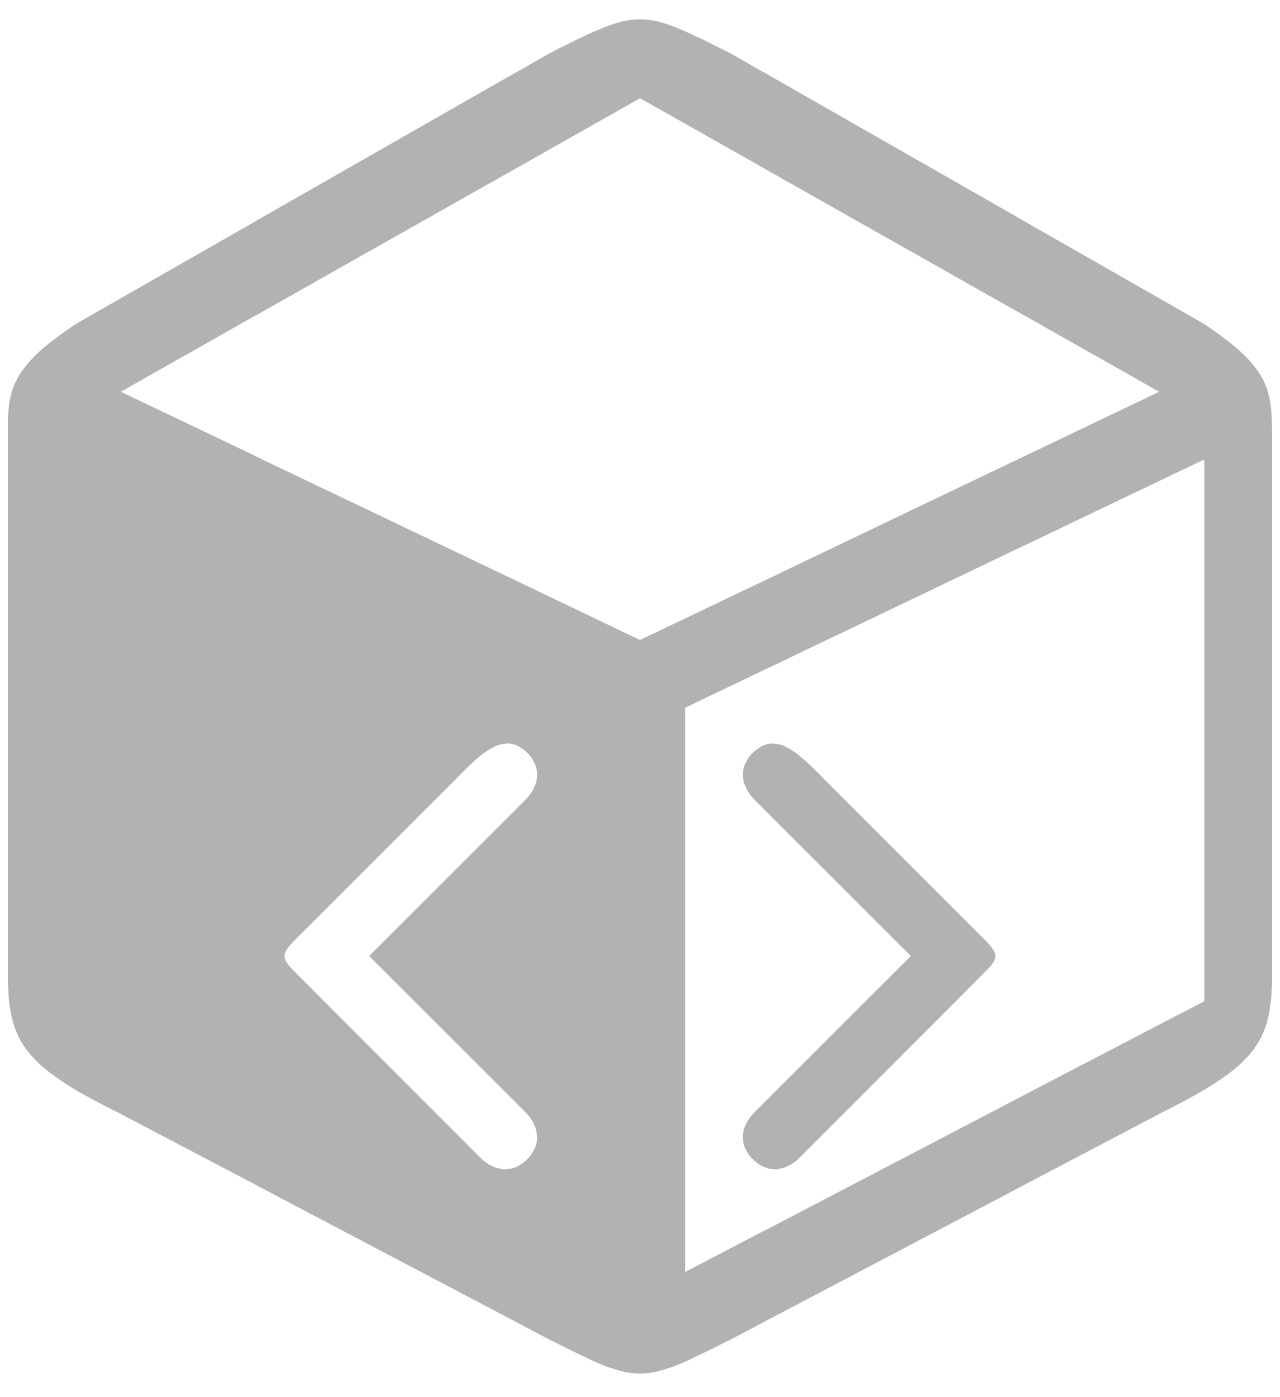
==== commit 71c5dc52: "Add files via upload" ====
--- a/index.html
+++ b/index.html
@@ -1,14 +1,69 @@
-<!DOCTYPE html>
-<html lang="en">
-    <head>
-        <meta charset="UTF-8" />
-        <link rel="icon" type="image/svg+xml" href="./vite.svg" />
-        <meta name="viewport" content="width=device-width, initial-scale=1.0" />
-        <title>quanphat.dev</title>
-      <script type="module" crossorigin src="./assets/index-6R95iIlO.js"></script>
-      <link rel="stylesheet" crossorigin href="./assets/index-FzCW1v6c.css">
-    </head>
-    <body>
-        <div id="root"></div>
-    </body>
-</html>
+<!doctype html>
+<html lang="en">
+  <head>
+    <meta charset="UTF-8" />
+    <meta name="viewport" content="width=device-width, initial-scale=1.0" />
+
+    <title>Phat Le - Web Developer (WebGL & Node.js)</title>
+    <meta
+      name="description"
+      content="Web developer creating interactive 3D web experiences and real-time apps with WebGL, TypeScript, and Node.js for high-performance, engaging websites."
+    />
+    <meta name="robots" content="index, follow" />
+    <link rel="canonical" href="https://david-hckh.com/" />
+
+    <meta property="og:title" content="Phat Le - Web Developer (WebGL & Node.js)" />
+    <meta
+      property="og:description"
+      content="Web developer creating interactive 3D web experiences and real-time apps with WebGL, TypeScript, and Node.js for high-performance, engaging websites."
+    />
+    <meta property="og:type" content="website" />
+    <meta property="og:url" content="https://david-hckh.com/" />
+    <meta property="og:image" content="https://david-hckh.com/meta/og-image.webp" />
+
+    <meta name="twitter:card" content="summary_large_image" />
+    <meta name="twitter:title" content="Phat Le - Web Developer (WebGL & Node.js)" />
+    <meta
+      name="twitter:description"
+      content="Web developer creating interactive 3D web experiences and real-time apps with WebGL, TypeScript, and Node.js for high-performance, engaging websites."
+    />
+    <meta name="twitter:image" content="https://david-hckh.com/meta/twitter-image.webp" />
+
+    <link rel="preload" href="./fonts/urbanist-400.woff2" as="font" type="font/woff2" crossorigin="anonymous" />
+    <link rel="preload" href="./fonts/urbanist-700.woff2" as="font" type="font/woff2" crossorigin="anonymous" />
+    <link rel="preload" href="./fonts/urbanist-900.woff2" as="font" type="font/woff2" crossorigin="anonymous" />
+    <link rel="preload" href="./fonts/pro-font-windows-400.woff2" as="font" type="font/woff2" crossorigin="anonymous" />
+    <link rel="preload" href="./fonts/pro-font-windows-700.woff2" as="font" type="font/woff2" crossorigin="anonymous" />
+
+    <link rel="icon" type="image/png" href="./meta/favicon-96x96.png" sizes="96x96" />
+    <link rel="icon" type="image/svg+xml" href="./meta/favicon.svg" />
+    <link rel="shortcut icon" href="./meta/favicon.ico" />
+
+    <meta name="theme-color" content="#dfd1bc" />
+    <script type="module" crossorigin src="./chunks/index-DgZX0L2T.js"></script>
+    <link rel="stylesheet" crossorigin href="./assets/AMBshf2m.css">
+  </head>
+  <body class="is-loading">
+    <svg style="display: none" viewBox="0 0 56 61" xmlns="http://www.w3.org/2000/svg">
+      <defs>
+        <path
+          id="logo-path"
+          d="M3 14 24 2C28 0 28 0 32 2L53 14C56 16 56 17 56 19L56 43C56 46 55 47 51 49L32 59C28 61 28 61 24 59L5 49C1 47 0 46 0 43L0 19C0 17 0 16 3 14M28 4 5 17 28 28 51 17 28 4M53 20 30 31 30 56 53 44 53 20M40 42 33 35C33 35 32 34 33 33 34 32 35 33 36 34L36 34 43 41C44 42 44 42 43 43L35 51C35 51 34 52 33 51 32 50 33 49 33 49L40 42M16 42 23 35C23 35 24 34 23 33 22 32 21 33 20 34L13 41C12 42 12 42 13 43L21 51C21 51 22 52 23 51 24 50 23 49 23 49L16 42"
+        ></path>
+      </defs>
+    </svg>
+    <div id="app"></div>
+    <div class="preloader">
+      <svg class="preloader-svg" viewBox="0 0 56 61" xmlns="http://www.w3.org/2000/svg">
+        <mask id="preloader-mask">
+          <rect fill="black" height="61" width="61"></rect>
+          <rect fill="white" height="61" width="61" class="preloader-rect" style="transform: scaleY(0)"></rect>
+        </mask>
+
+        <use href="#logo-path" class="preloader-path" opacity="0.3"></use>
+        <use href="#logo-path" class="preloader-path" mask="url(#preloader-mask)"></use>
+      </svg>
+    </div>+
+  </body>
+</html>
